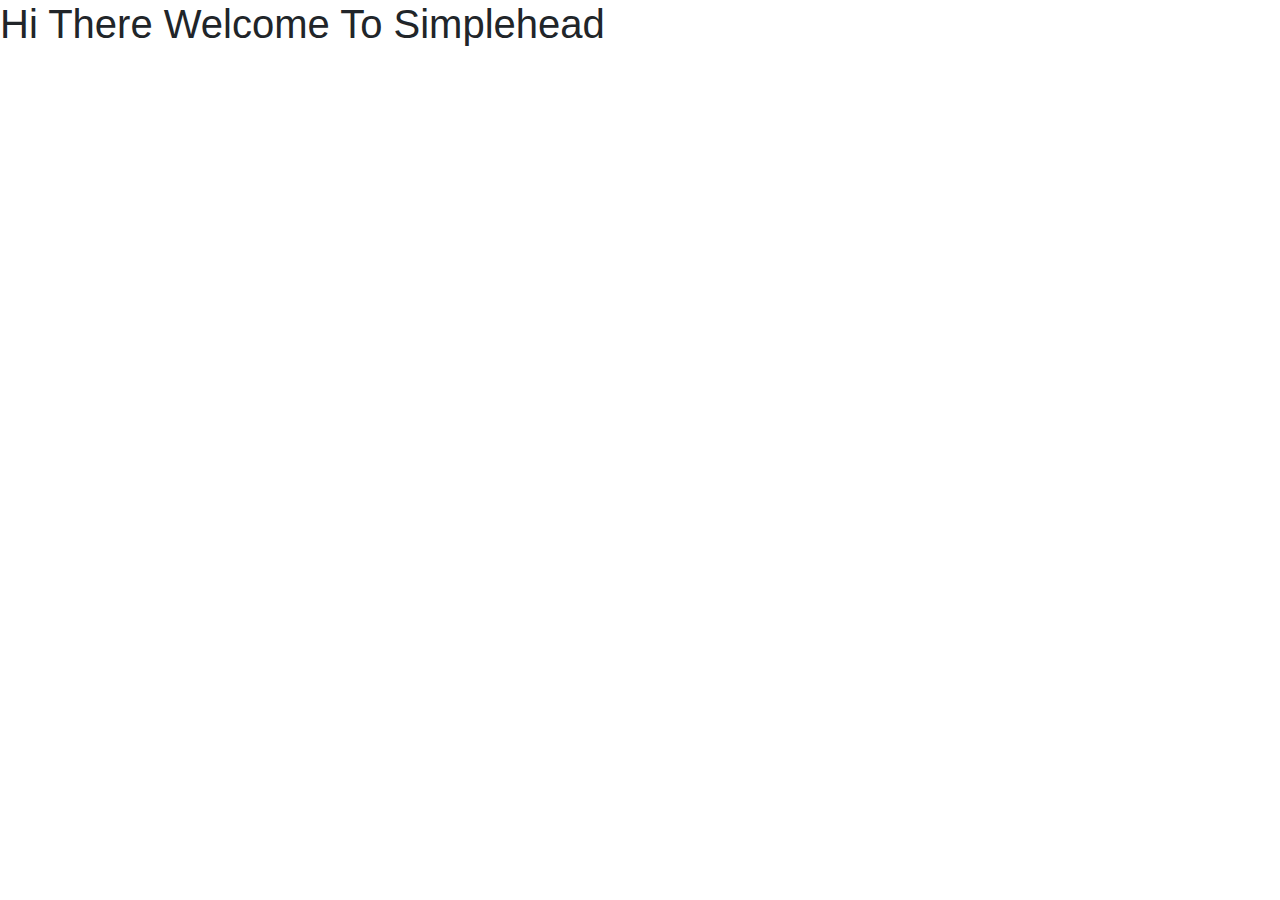
==== index.html @ d09b16d0 "Update index.html" ====
<!DOCTYPE html>
 <html lang="en">
  <head>
    <!-- Required meta tags -->
    <meta charset="utf-8">
    <meta name="viewport" content="width=device-width, initial-scale=1, shrink-to-fit=no">

    <!-- Bootstrap CSS -->
    <link rel="stylesheet" href="https://stackpath.bootstrapcdn.com/bootstrap/4.4.1/css/bootstrap.min.css" integrity="sha384-Vkoo8x4CGsO3+Hhxv8T/Q5PaXtkKtu6ug5TOeNV6gBiFeWPGFN9MuhOf23Q9Ifjh" crossorigin="anonymous">

    <title>Site Under Counstruction</title>
  </head>
  <body>
    <h1>Hi There Welcome To Simplehead</h1>

    <!-- Optional JavaScript -->
    <!-- jQuery first, then Popper.js, then Bootstrap JS -->
    <script src="https://code.jquery.com/jquery-3.4.1.slim.min.js" integrity="sha384-J6qa4849blE2+poT4WnyKhv5vZF5SrPo0iEjwBvKU7imGFAV0wwj1yYfoRSJoZ+n" crossorigin="anonymous"></script>
    <script src="https://cdn.jsdelivr.net/npm/popper.js@1.16.0/dist/umd/popper.min.js" integrity="sha384-Q6E9RHvbIyZFJoft+2mJbHaEWldlvI9IOYy5n3zV9zzTtmI3UksdQRVvoxMfooAo" crossorigin="anonymous"></script>
    <script src="https://stackpath.bootstrapcdn.com/bootstrap/4.4.1/js/bootstrap.min.js" integrity="sha384-wfSDF2E50Y2D1uUdj0O3uMBJnjuUD4Ih7YwaYd1iqfktj0Uod8GCExl3Og8ifwB6" crossorigin="anonymous"></script>
  </body>
</html>
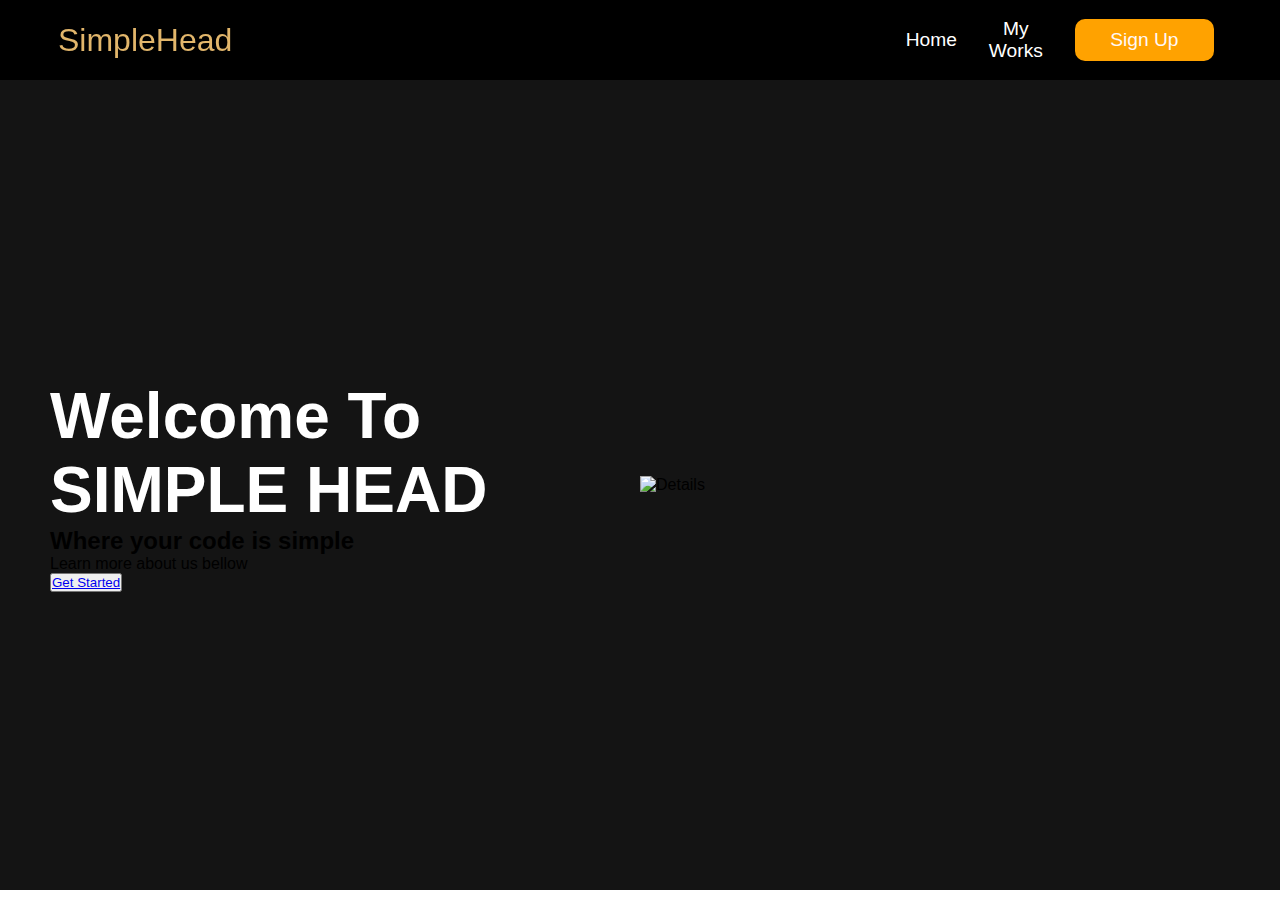
==== commit 44296d8c: "Update index.html" ====
--- a/index.html
+++ b/index.html
@@ -1,22 +1,56 @@
 <!DOCTYPE html>
- <html lang="en">
-  <head>
-    <!-- Required meta tags -->
-    <meta charset="utf-8">
-    <meta name="viewport" content="width=device-width, initial-scale=1, shrink-to-fit=no">
+<html lang="en">
+<head>
+    <meta charset="UTF-8">
+    <meta http-equiv="X-UA-Compatible" content="IE=edge">
+    <meta name="viewport" content="width=device-width, initial-scale=1.0">
+    <title>Simplehead</title>
+    <link rel="stylesheet" href="styles.css">
+    <link rel="stylesheet" href="https://pro.fontawesome.com/releases/v5.10.0/css/all.css" integrity="sha384-AYmEC3Yw5cVb3ZcuHtOA93w35dYTsvhLPVnYs9eStHfGJvOvKxVfELGroGkvsg+p" crossorigin="anonymous"/>
+</head>
+<body>
+<nav class="navbar">
+    <div class="navbar__container">
+        <a href="/" id="navbar_logo"><i class="fas fa-meteor"></i>SimpleHead</a>
+        <div class="navbar__toggle" id="mobile-menu">
+            <span class="bar"></span>
+            <span class="bar"></span>
+            <span class="bar"></span>
+        </div>
+        <ul class="navbar__menu">
+            <li class="navbar__item">
+                <a href="/" class="navbar__links">
+                    Home
+                </a>
+            </li>
+            <li class="navbar__item">
+                <a href="/portfolio.html" class="navbar__links">
+                    My Works
+                </a>
+            </li>
+            <li class="navbar__btn">
+                <a href="/" class="button">
+                    Sign Up
+                </a>
+            </li>
+        </ul>
+    </div>
+</nav>
+<!--hero section or js-->
+<div class="main">
+    <div class="main__container">
+        <div class="main__content">
+            <h1>Welcome To SIMPLE HEAD</h1>
+            <h2>Where your code is simple</h2>
+            <p>Learn more about us bellow</p>
+            <button class="main__btn"><a href="/">Get Started</a></button>
+        </div>
+        <div class="main__img--container">
+            <img src="images/undraw_details_8k13.svg" alt="Details" id="main__img">
+        </div>
+    </div>
+</div>
 
-    <!-- Bootstrap CSS -->
-    <link rel="stylesheet" href="https://stackpath.bootstrapcdn.com/bootstrap/4.4.1/css/bootstrap.min.css" integrity="sha384-Vkoo8x4CGsO3+Hhxv8T/Q5PaXtkKtu6ug5TOeNV6gBiFeWPGFN9MuhOf23Q9Ifjh" crossorigin="anonymous">
-
-    <title>Site Under Counstruction</title>
-  </head>
-  <body>
-    <h1>Hi There Welcome To Simplehead</h1>
-
-    <!-- Optional JavaScript -->
-    <!-- jQuery first, then Popper.js, then Bootstrap JS -->
-    <script src="https://code.jquery.com/jquery-3.4.1.slim.min.js" integrity="sha384-J6qa4849blE2+poT4WnyKhv5vZF5SrPo0iEjwBvKU7imGFAV0wwj1yYfoRSJoZ+n" crossorigin="anonymous"></script>
-    <script src="https://cdn.jsdelivr.net/npm/popper.js@1.16.0/dist/umd/popper.min.js" integrity="sha384-Q6E9RHvbIyZFJoft+2mJbHaEWldlvI9IOYy5n3zV9zzTtmI3UksdQRVvoxMfooAo" crossorigin="anonymous"></script>
-    <script src="https://stackpath.bootstrapcdn.com/bootstrap/4.4.1/js/bootstrap.min.js" integrity="sha384-wfSDF2E50Y2D1uUdj0O3uMBJnjuUD4Ih7YwaYd1iqfktj0Uod8GCExl3Og8ifwB6" crossorigin="anonymous"></script>
-  </body>
+<script src="app.js"></script>
+</body>
 </html>
--- a/styles.css
+++ b/styles.css
@@ -0,0 +1,211 @@
+
+* {
+    box-sizing: border-box;
+    margin: 0;
+    padding: 0;
+    font-family: 'Kumb sans', sans-serif;
+}
+
+.navbar {
+ background: black;
+ height: 80px;
+ display: flex;
+ justify-content: center;
+ align-items: center;
+ font-size: 1.2rem;
+ position: sticky;
+ top: 0;
+ z-index: 999;
+}
+
+.navbar__container {
+    display: flex;
+    justify-content: space-between;
+    height: 60px;
+    z-index: 1;
+    width: 100%;
+    max-width: 1300px;
+    margin: 0 auto;
+    padding: 0 50px;
+}
+
+#navbar_logo {
+    background-color: rgb(226, 182, 107);
+    background-image: linear-gradient(to, top , white 50% , rgb(255, 0, 0) 50%);
+    background-size: 100%;
+    -webkit-background-clip: text;
+     -moz-background-clip: text;
+    -webkit-text-fill-color: transparent;
+    -moz-text-fill-color: transparent;
+    display: flex;
+    align-items: center;
+    cursor: pointer;
+    text-decoration: none;
+    font-size: 2rem;
+}
+
+.fa-meteor {
+    margin-right: 0.5rem;
+}
+
+.navbar__menu{
+    display: flex;
+    align-items: center;
+    list-style: none;
+    text-align: center;
+}
+
+.navbar__item {
+    height: 80px;
+}
+
+.navbar__links {
+    color: rgb(255, 255, 255);
+    display: flex;
+    align-items: center;
+    justify-content: center;
+    text-decoration: none;
+    padding: 0 1rem;
+    height: 100%;
+}
+
+.navbar__btn {
+    display: flex;
+    justify-content: center;
+    align-items: center;
+    padding: 0 1rem;
+    width: 100%;
+}
+
+.button {
+    display: flex;
+    justify-content: center;
+    align-items: center;
+    text-decoration: none;
+    padding: 10px 20px;
+    height: 100%;
+    width: 100%;
+    border: none;
+    outline: none;
+    border-radius: 10px;
+    background: rgb(255, 162, 0) ;
+    color: rgb(255, 248, 248);
+}
+
+.button:hover {
+
+    background:rgb(180, 104, 16);
+    transition: all 0.3s ease;
+}
+
+.navbar__links:hover {
+    background: rgb(245, 157, 24);
+    transition: all 0.3s ease;
+}
+
+@media screen and (max-width: 960px) {
+    .navbar__container{
+        display: flex;
+        justify-content: space-between;
+        height: 80px;
+        z-index: 1;
+        width: 100%;
+        max-width: 1300px;
+        padding: 0;
+    }
+    .navbar__menu {
+        display: grid;
+        grid-template-columns: auto;
+        margin: 0;
+        width: 100%;
+        position: absolute;
+        top: -1000px;
+        opacity: 1;
+        transition: all 0.5 ease;
+        height: 60vh;
+        z-index: -1;
+        background: black;
+    }
+
+    .navbar__menu.active {
+        background: black;
+        top: 100%;
+        opacity: 1;
+        transition: all 0.5 ease;
+        z-index: 99;
+        height: 50vh;
+        font-size: 1.6rem;
+    }
+    #navbar_logo{
+        padding-left: 25px;
+    }
+    .navbar__toggle .bar{
+        width: 25px;
+        height: 3px;
+        margin: 5px auto;
+        transition: all 0.3 ease-in-out;
+        background: #fff;
+    }
+    .navbar__item {
+        width: 100%;
+    }
+    .navbar__links {
+        text-align: center;
+        padding: 2rem;
+        width: 100%;
+        display: table;
+    }
+    #mobile-menu {
+        position: absolute;
+        top: 20%;
+        right: 5%;
+        transform: translate(5%, 20%);
+    }
+    .navbar__btn {
+        padding-bottom: 2rem;
+    }
+    .button {
+        display: flex;
+        justify-content: center;
+        align-items: center;
+        width: 80%;
+        height: 80%;
+        margin: 0;
+    }
+    .navbar__toggle .bar {
+        display: block;
+        cursor: pointer;
+    }
+    #mobile-menu.is-active .bar:nth-child(2) {
+        opacity: 0;
+    }
+    #mobile-menu.is-active .bar:nth-child(1) {
+        transform: translateY(8px) rotate(45deg);
+    }
+    #mobile-menu.is-active .bar:nth-child(3) {
+        transform: translateY(-8px) rotate(-45deg);
+    }
+}
+
+/* hero section css */
+.main {
+    background-color: #141414;
+
+}
+.main__container {
+    display: grid;
+    grid-template-columns: 1fr 1fr;
+    align-items: center;
+    justify-self: center;
+    margin: 0 auto;
+    height: 90vh;
+    background-color: #141414;
+    z-index: 1;
+    width: 100%;
+    max-width: 1300px;
+    padding: 0 50px;
+}
+.main__content h1 {
+    font-size: 4rem;
+    color: #fff;
+}
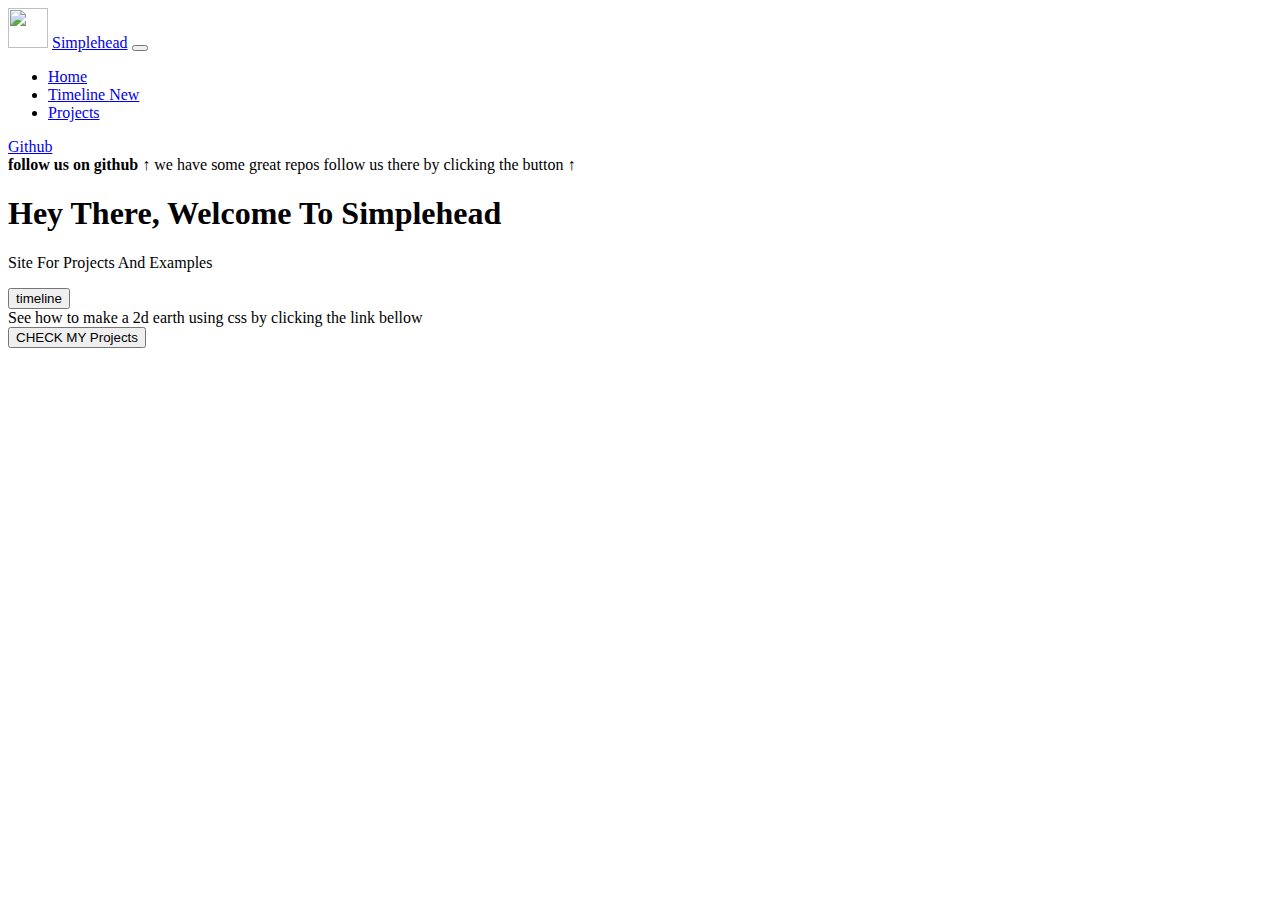
==== commit 3f154070: "main" ====
--- a/index.html
+++ b/index.html
@@ -5,52 +5,80 @@
     <meta http-equiv="X-UA-Compatible" content="IE=edge">
     <meta name="viewport" content="width=device-width, initial-scale=1.0">
     <title>Simplehead</title>
-    <link rel="stylesheet" href="styles.css">
-    <link rel="stylesheet" href="https://pro.fontawesome.com/releases/v5.10.0/css/all.css" integrity="sha384-AYmEC3Yw5cVb3ZcuHtOA93w35dYTsvhLPVnYs9eStHfGJvOvKxVfELGroGkvsg+p" crossorigin="anonymous"/>
+    <link rel="stylesheet" href="css/bootstrap.css">
+    <link rel="manifest" href="manifest.json">
+    <link href="https://unpkg.com/material-components-web@latest/dist/material-components-web.min.css" rel="stylesheet">
+    <script src="https://unpkg.com/material-components-web@latest/dist/material-components-web.min.js"></script>
+    <link rel="stylesheet" href="https://fonts.googleapis.com/icon?family=Material+Icons">
+  
 </head>
 <body>
-<nav class="navbar">
-    <div class="navbar__container">
-        <a href="/" id="navbar_logo"><i class="fas fa-meteor"></i>SimpleHead</a>
-        <div class="navbar__toggle" id="mobile-menu">
-            <span class="bar"></span>
-            <span class="bar"></span>
-            <span class="bar"></span>
+
+
+
+    
+    <nav class="navbar navbar-expand-sm navbar-dark bg-dark style="background-color: #1F1B24;"">
+        <div class="container-fluid">
+          <img src="https://avatars.githubusercontent.com/u/97424899?s=400&u=1b2275aa95311eccb316703d1e88b481d0360562&v=4" width="40" height="40" class="d-inline-block align-top" alt="">
+
+          <a class="navbar-brand" href="#">Simplehead</a> 
+          <button class="navbar-toggler" type="button" data-bs-toggle="collapse" data-bs-target="#mynavbar">
+            <span class="navbar-toggler-icon"></span>
+          </button>
+          <div class="collapse navbar-collapse" id="mynavbar">
+            <ul class="navbar-nav me-auto">
+              <li class="nav-item">
+                <a class="nav-link" href="#">Home</a>
+              </li>
+              <li class="nav-item">
+                <a class="nav-link" href="/timeline/">Timeline <span class="badge bg-secondary">New</span></h5></a>
+
+              </li>
+              <li class="nav-item">
+                <a class="nav-link" href="/portfolio/">Projects</a>
+              </li>
+            </ul>
+            <form class="d-flex">
+                <a href="https://github.com/simplystudios" class="btn btn-primary">Github</a>
+                
+                
+            </form>
+          </div>
         </div>
-        <ul class="navbar__menu">
-            <li class="navbar__item">
-                <a href="/" class="navbar__links">
-                    Home
-                </a>
-            </li>
-            <li class="navbar__item">
-                <a href="/portfolio.html" class="navbar__links">
-                    My Works
-                </a>
-            </li>
-            <li class="navbar__btn">
-                <a href="/" class="button">
-                    Sign Up
-                </a>
-            </li>
-        </ul>
-    </div>
-</nav>
-<!--hero section or js-->
-<div class="main">
-    <div class="main__container">
-        <div class="main__content">
-            <h1>Welcome To SIMPLE HEAD</h1>
-            <h2>Where your code is simple</h2>
-            <p>Learn more about us bellow</p>
-            <button class="main__btn"><a href="/">Get Started</a></button>
+      </nav>
+      <div class="alert alert-info">
+        <strong>follow us on github</strong> ↑ we have some great repos follow us there by clicking the button ↑
+      </div>
+      <div class="mt-4 p-5 bg-dark text-white rounded text-center">
+        <h1>Hey There, Welcome To Simplehead</h1>
+        <p>Site For Projects And Examples</p>
+        <button class="mdc-button mdc-button--raised">
+          <span class="mdc-button__label">timeline</span>
+        </button>
+      </div>
+      <div class = "text-center">
+      </div>
+
+      
+    <div class="container mt-3">
+        <div class="card">
+            <div class="card-body">See how to make a 2d earth using css by clicking the link bellow</div>
+            
+            <button class="mdc-button mdc-button--raised">
+              <span class="mdc-button__label">CHECK MY Projects</span>
+            </button>
+            
+            
         </div>
-        <div class="main__img--container">
-            <img src="images/undraw_details_8k13.svg" alt="Details" id="main__img">
-        </div>
-    </div>
-</div>
 
-<script src="app.js"></script>
+        <script src="https://unpkg.com/@popperjs/core@2.4.0/dist/umd/popper.min.js"></script>
+          <script src="js/bootstrap.js"></script>
+
+<script> 
+  if ('serviceWorker' in navigator) {
+    navigator.serviceWorker.register('/service-worker.js');
+  }
+</script>
+
 </body>
-</html>
+</html>